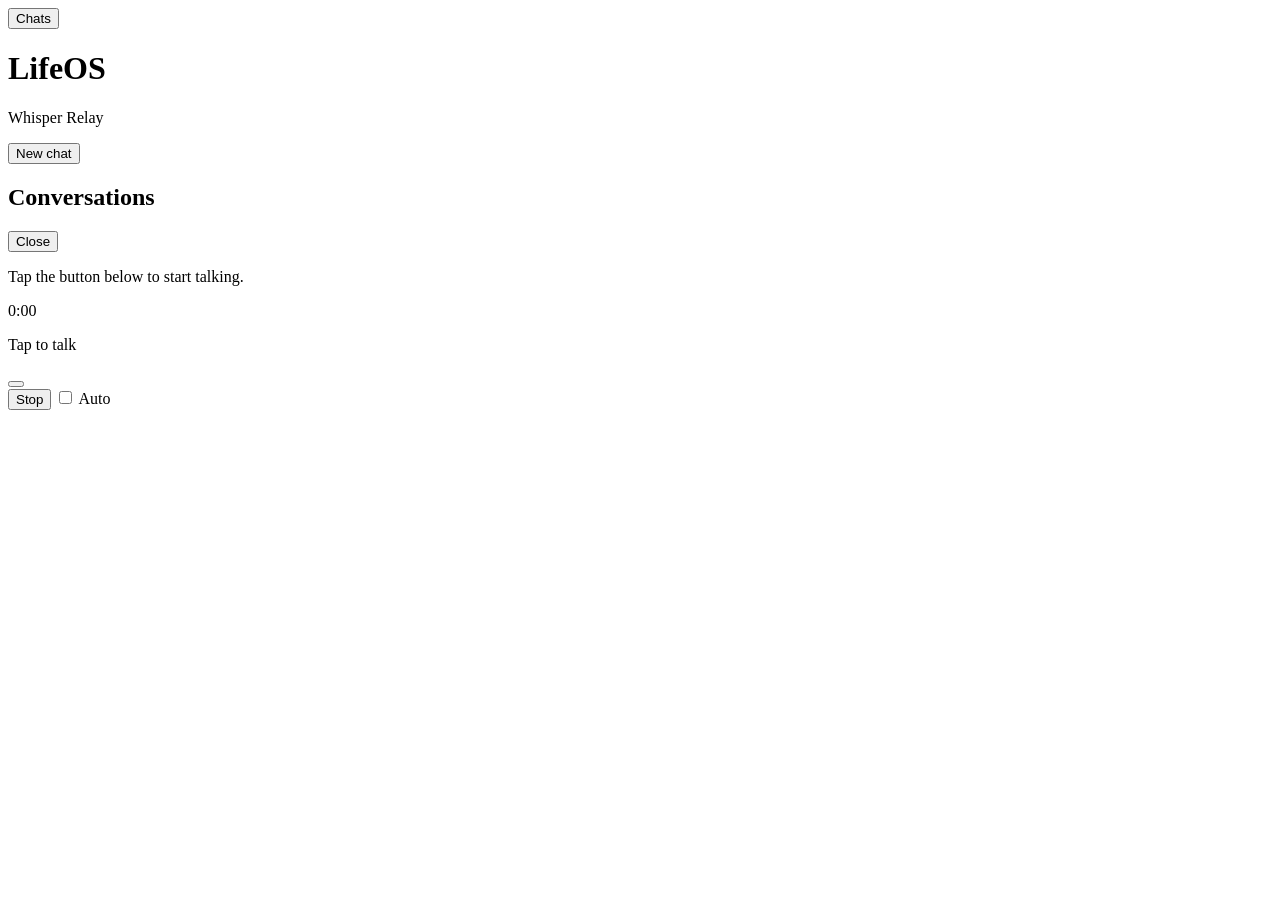
==== static/index.html @ 4c5cb4b4 "Allow Stop to cancel an in-flight voice turn. Track active turns in a registry, honour cancellation " ====
<!DOCTYPE html>
<html lang="en">
<head>
  <meta charset="UTF-8" />
  <meta name="viewport" content="width=device-width, initial-scale=1, viewport-fit=cover" />
  <meta name="theme-color" content="#0f1419" />
  <meta name="apple-mobile-web-app-capable" content="yes" />
  <title>LifeOS · Whisper Relay</title>
  <link rel="stylesheet" href="/style.css" />
</head>
<body data-phase="idle">
  <main class="app">
    <header class="topbar">
      <button id="btn-chats" type="button" class="btn-ghost" title="Conversations">
        Chats
      </button>
      <div class="topbar-title">
        <h1>LifeOS</h1>
        <p class="subtitle">Whisper Relay</p>
      </div>
      <button id="btn-new-chat" type="button" class="btn-ghost" title="New conversation">
        New chat
      </button>
    </header>

    <div id="conv-overlay" class="conv-overlay hidden" aria-hidden="true"></div>
    <aside id="conv-sidebar" class="conv-sidebar hidden" aria-label="Conversations">
      <div class="conv-sidebar-header">
        <h2>Conversations</h2>
        <button id="btn-close-sidebar" type="button" class="btn-ghost">Close</button>
      </div>
      <ul id="conv-list" class="conv-list"></ul>
    </aside>

    <section id="thread" class="thread" aria-live="polite">
      <p id="thread-empty" class="thread-empty">Tap the button below to start talking.</p>
    </section>

    <div id="status-banner" class="status-banner hidden" role="status">
      <span id="status-text" class="status-text"></span>
      <span id="timer" class="timer hidden">0:00</span>
    </div>

    <footer class="dock">
      <p id="hint" class="hint">Tap to talk</p>

      <div class="shutter-wrap">
        <div id="pulse-ring" class="pulse-ring hidden" aria-hidden="true"></div>
        <button id="btn-talk" type="button" class="shutter" aria-label="Tap to talk">
          <span class="shutter-inner" aria-hidden="true"></span>
        </button>
      </div>

      <div class="dock-footer">
        <button id="btn-stop" type="button" class="btn-ghost btn-stop hidden" title="Stop playback">
          Stop
        </button>
        <label class="toggle-auto" for="auto-continue">
          <input type="checkbox" id="auto-continue" />
          <span class="toggle-track" aria-hidden="true"></span>
          <span class="toggle-label">Auto</span>
        </label>
      </div>
    </footer>

    <p id="error" class="error hidden" role="alert"></p>
  </main>
  <script src="/app.js?v=24"></script>
</body>
</html>
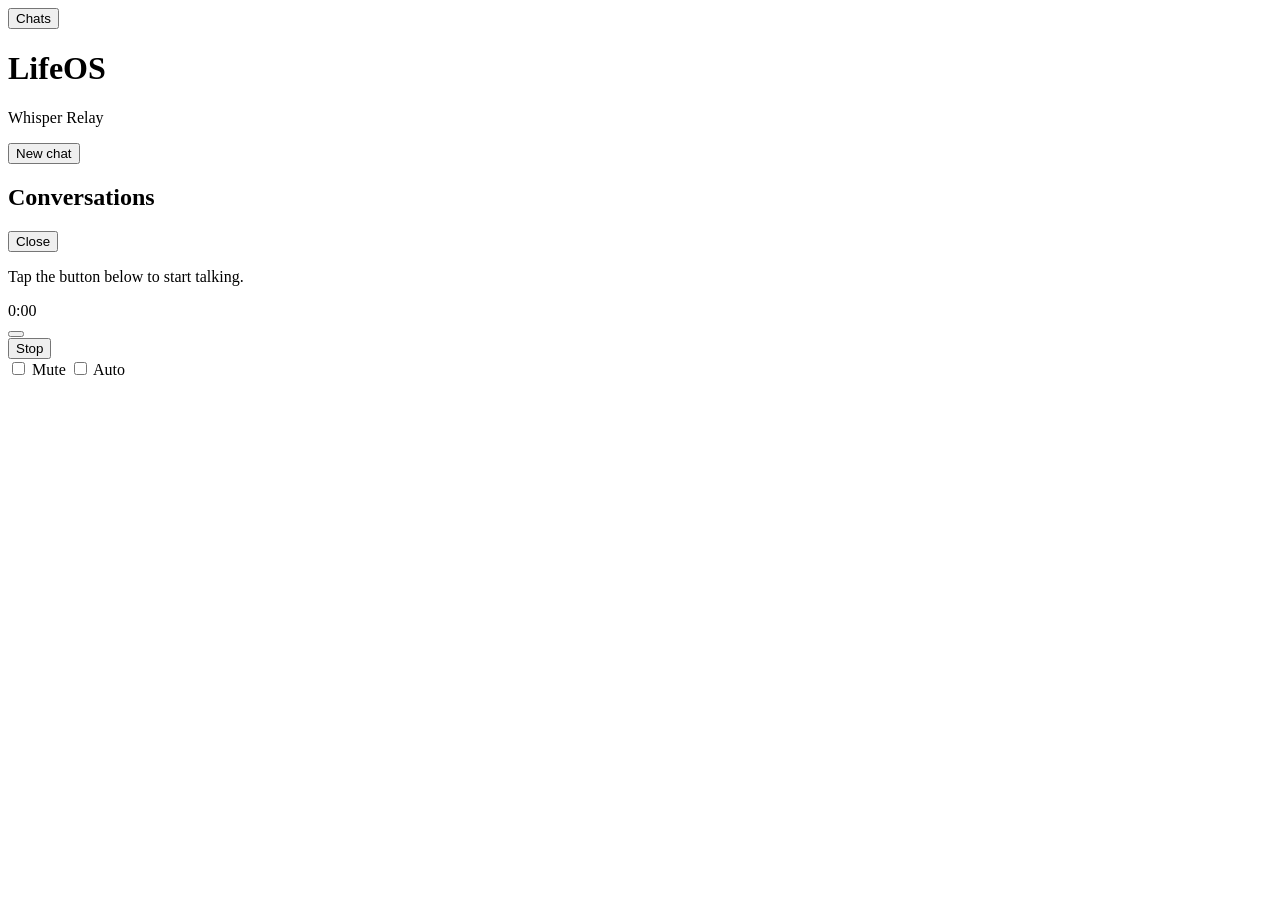
==== commit ef9c62a1: "Polish mobile voice UI with mute, reliable TTS, and dock cleanup. Add a Mute toggle, simplify status" ====
--- a/static/index.html
+++ b/static/index.html
@@ -42,8 +42,6 @@
     </div>
 
     <footer class="dock">
-      <p id="hint" class="hint">Tap to talk</p>
-
       <div class="shutter-wrap">
         <div id="pulse-ring" class="pulse-ring hidden" aria-hidden="true"></div>
         <button id="btn-talk" type="button" class="shutter" aria-label="Tap to talk">
@@ -55,16 +53,23 @@
         <button id="btn-stop" type="button" class="btn-ghost btn-stop hidden" title="Stop playback">
           Stop
         </button>
-        <label class="toggle-auto" for="auto-continue">
-          <input type="checkbox" id="auto-continue" />
-          <span class="toggle-track" aria-hidden="true"></span>
-          <span class="toggle-label">Auto</span>
-        </label>
+        <div class="dock-toggles">
+          <label class="toggle-switch" for="mute-output">
+            <input type="checkbox" id="mute-output" />
+            <span class="toggle-track" aria-hidden="true"></span>
+            <span class="toggle-label">Mute</span>
+          </label>
+          <label class="toggle-switch" for="auto-continue">
+            <input type="checkbox" id="auto-continue" />
+            <span class="toggle-track" aria-hidden="true"></span>
+            <span class="toggle-label">Auto</span>
+          </label>
+        </div>
       </div>
     </footer>
 
     <p id="error" class="error hidden" role="alert"></p>
   </main>
-  <script src="/app.js?v=24"></script>
+  <script src="/app.js?v=31"></script>
 </body>
 </html>
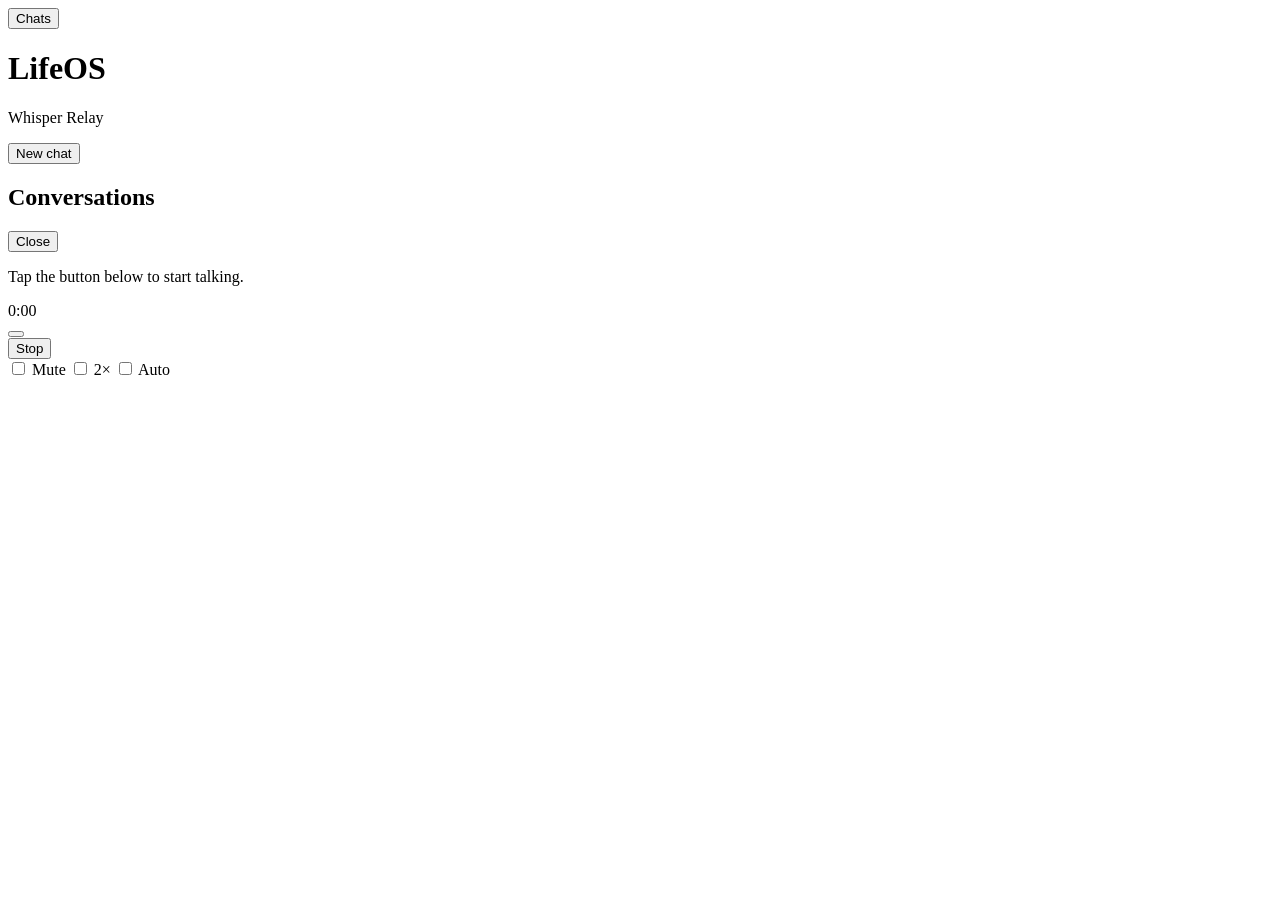
==== commit 7d3d1faf: "Improve mobile playback toggles and skip silent Auto recordings. Add 2× speech speed, persist dock s" ====
--- a/static/index.html
+++ b/static/index.html
@@ -59,6 +59,11 @@
             <span class="toggle-track" aria-hidden="true"></span>
             <span class="toggle-label">Mute</span>
           </label>
+          <label class="toggle-switch" for="fast-speech">
+            <input type="checkbox" id="fast-speech" />
+            <span class="toggle-track" aria-hidden="true"></span>
+            <span class="toggle-label">2×</span>
+          </label>
           <label class="toggle-switch" for="auto-continue">
             <input type="checkbox" id="auto-continue" />
             <span class="toggle-track" aria-hidden="true"></span>
@@ -70,6 +75,6 @@
 
     <p id="error" class="error hidden" role="alert"></p>
   </main>
-  <script src="/app.js?v=31"></script>
+  <script src="/app.js?v=34"></script>
 </body>
 </html>
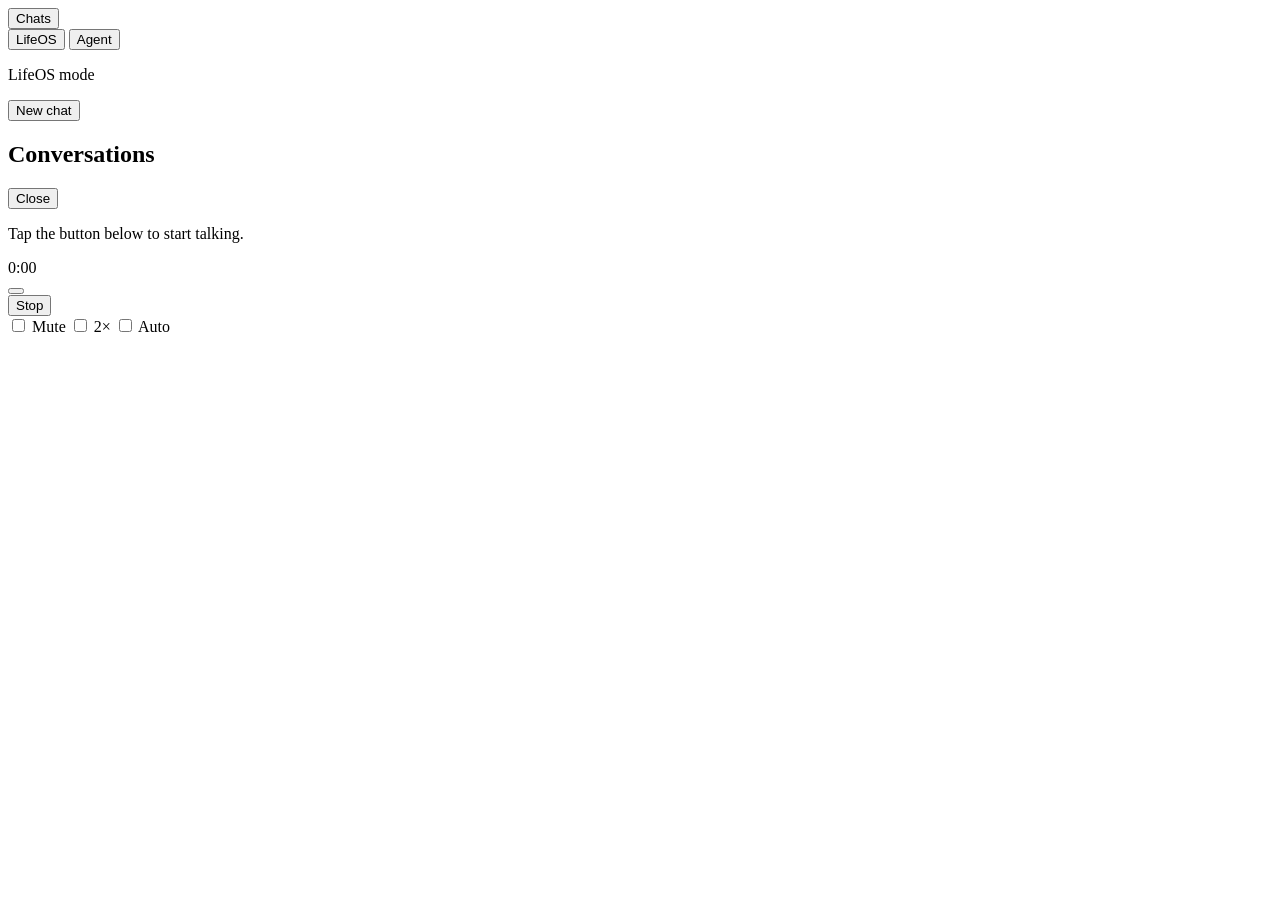
==== commit e6b9b224: "feat: LifeOS / Agent backend toggle for voice turns Route voice turns to LifeOS or OpenClaw voice-ad" ====
--- a/static/index.html
+++ b/static/index.html
@@ -14,9 +14,12 @@
       <button id="btn-chats" type="button" class="btn-ghost" title="Conversations">
         Chats
       </button>
-      <div class="topbar-title">
-        <h1>LifeOS</h1>
-        <p class="subtitle">Whisper Relay</p>
+      <div class="topbar-center">
+        <div class="backend-toggle" role="group" aria-label="Text backend">
+          <button type="button" class="backend-option active" data-backend="lifeos">LifeOS</button>
+          <button type="button" class="backend-option" data-backend="agent">Agent</button>
+        </div>
+        <p id="backend-subtitle" class="subtitle">LifeOS mode</p>
       </div>
       <button id="btn-new-chat" type="button" class="btn-ghost" title="New conversation">
         New chat
@@ -75,6 +78,6 @@
 
     <p id="error" class="error hidden" role="alert"></p>
   </main>
-  <script src="/app.js?v=34"></script>
+  <script src="/app.js?v=35"></script>
 </body>
 </html>
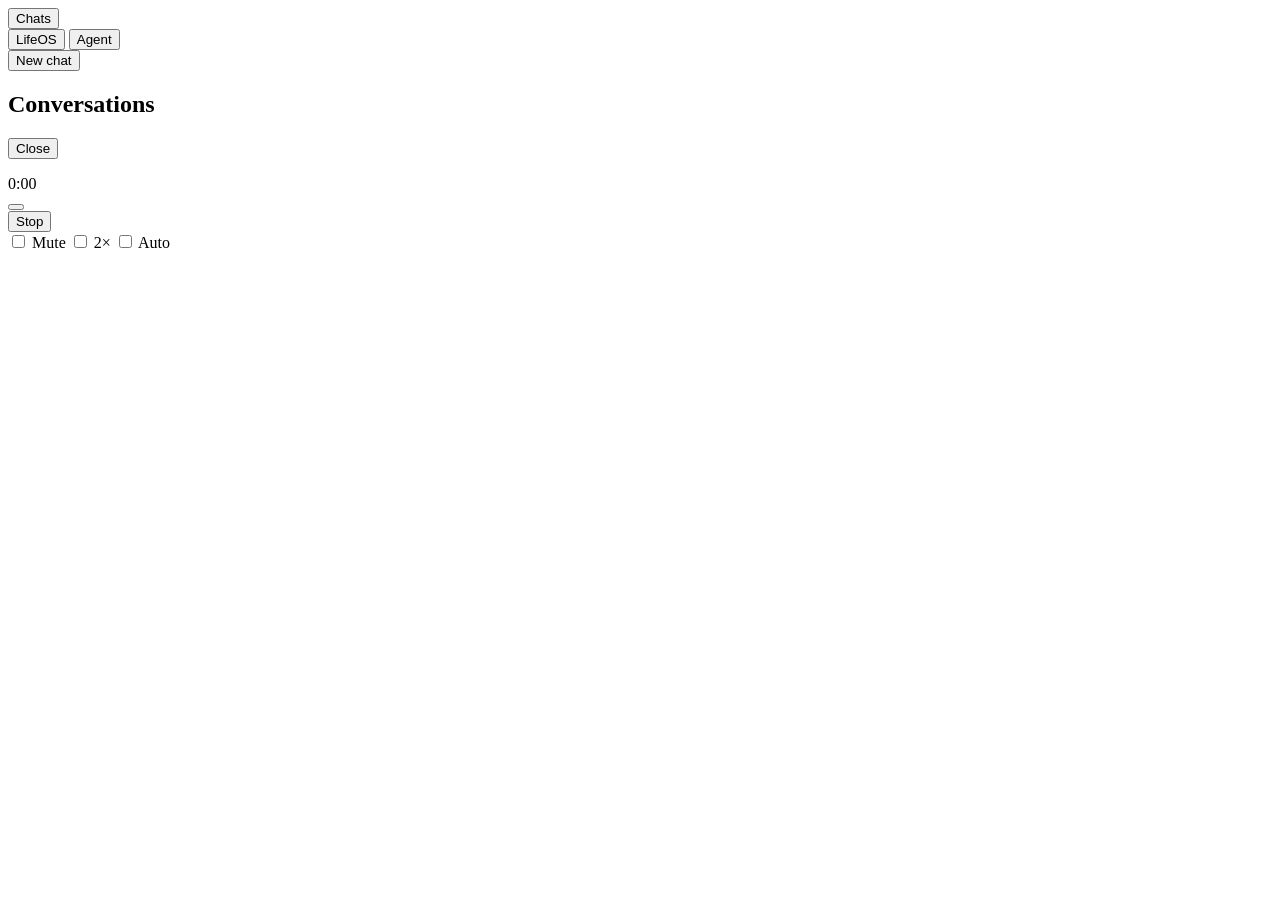
==== commit 160d530f: "fix: lift status banner off the record button and trim chrome - Status banner overlapped the shutter" ====
--- a/static/index.html
+++ b/static/index.html
@@ -4,9 +4,10 @@
   <meta charset="UTF-8" />
   <meta name="viewport" content="width=device-width, initial-scale=1, viewport-fit=cover" />
   <meta name="theme-color" content="#0f1419" />
+  <meta name="mobile-web-app-capable" content="yes" />
   <meta name="apple-mobile-web-app-capable" content="yes" />
   <title>LifeOS · Whisper Relay</title>
-  <link rel="stylesheet" href="/style.css" />
+  <link rel="stylesheet" href="/style.css?v=2" />
 </head>
 <body data-phase="idle">
   <main class="app">
@@ -19,7 +20,6 @@
           <button type="button" class="backend-option active" data-backend="lifeos">LifeOS</button>
           <button type="button" class="backend-option" data-backend="agent">Agent</button>
         </div>
-        <p id="backend-subtitle" class="subtitle">LifeOS mode</p>
       </div>
       <button id="btn-new-chat" type="button" class="btn-ghost" title="New conversation">
         New chat
@@ -35,9 +35,7 @@
       <ul id="conv-list" class="conv-list"></ul>
     </aside>
 
-    <section id="thread" class="thread" aria-live="polite">
-      <p id="thread-empty" class="thread-empty">Tap the button below to start talking.</p>
-    </section>
+    <section id="thread" class="thread" aria-live="polite"></section>
 
     <div id="status-banner" class="status-banner hidden" role="status">
       <span id="status-text" class="status-text"></span>
@@ -78,6 +76,6 @@
 
     <p id="error" class="error hidden" role="alert"></p>
   </main>
-  <script src="/app.js?v=35"></script>
+  <script src="/app.js?v=36"></script>
 </body>
 </html>
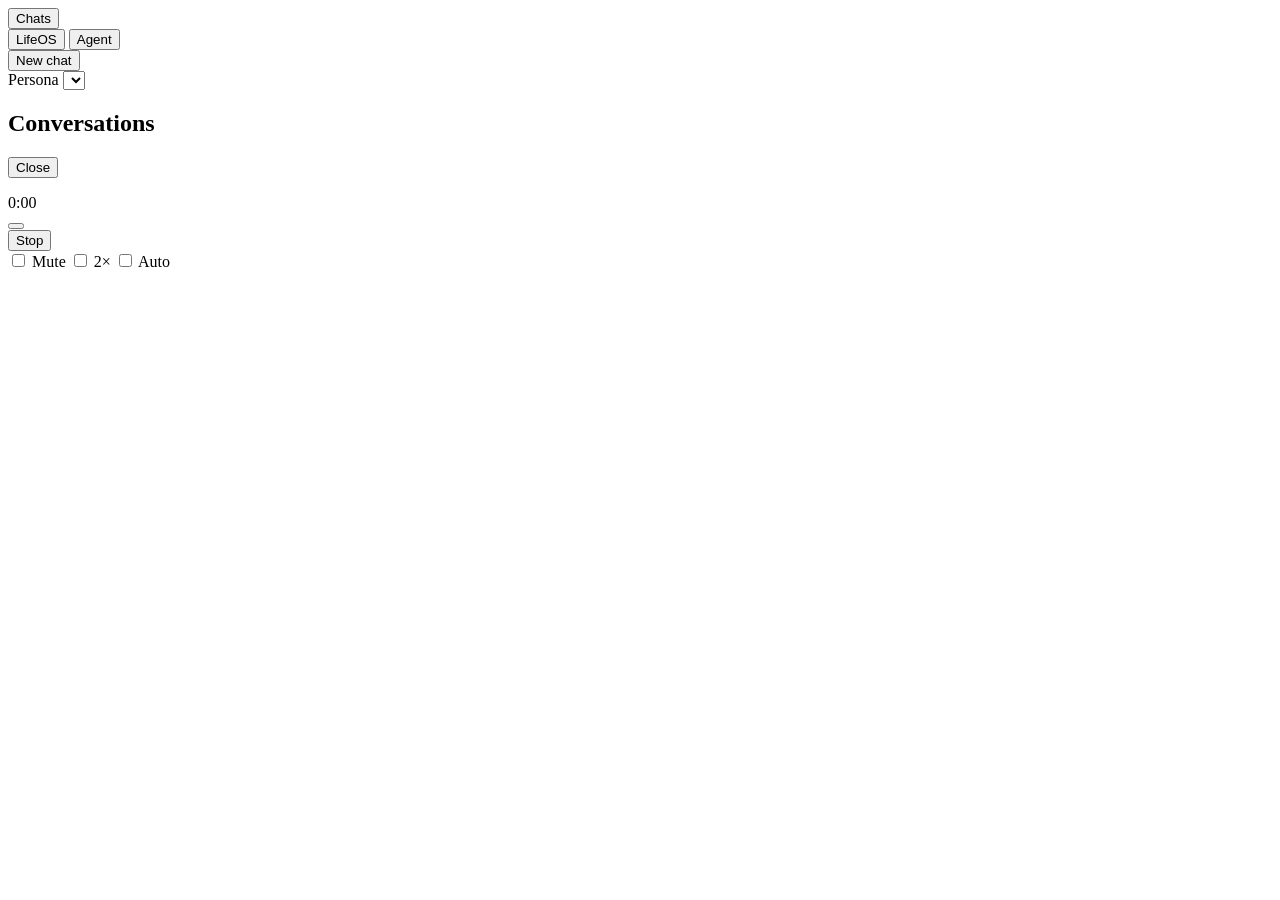
==== commit e372e8e8: "fix: replace persona pills with labeled dropdown The pill row was easy to miss (horizontal scroll, n" ====
--- a/static/index.html
+++ b/static/index.html
@@ -7,7 +7,7 @@
   <meta name="mobile-web-app-capable" content="yes" />
   <meta name="apple-mobile-web-app-capable" content="yes" />
   <title>LifeOS · Whisper Relay</title>
-  <link rel="stylesheet" href="/style.css?v=2" />
+  <link rel="stylesheet" href="/style.css?v=4" />
 </head>
 <body data-phase="idle">
   <main class="app">
@@ -25,6 +25,12 @@
         New chat
       </button>
     </header>
+
+    <div id="persona-bar" class="persona-bar hidden">
+      <label for="persona-select" class="persona-label">Persona</label>
+      <select id="persona-select" class="persona-select" aria-label="LifeOS persona"></select>
+    </div>
+    <p id="backend-subtitle" class="backend-subtitle hidden"></p>
 
     <div id="conv-overlay" class="conv-overlay hidden" aria-hidden="true"></div>
     <aside id="conv-sidebar" class="conv-sidebar hidden" aria-label="Conversations">
@@ -76,6 +82,6 @@
 
     <p id="error" class="error hidden" role="alert"></p>
   </main>
-  <script src="/app.js?v=36"></script>
+  <script src="/app.js?v=38"></script>
 </body>
 </html>
